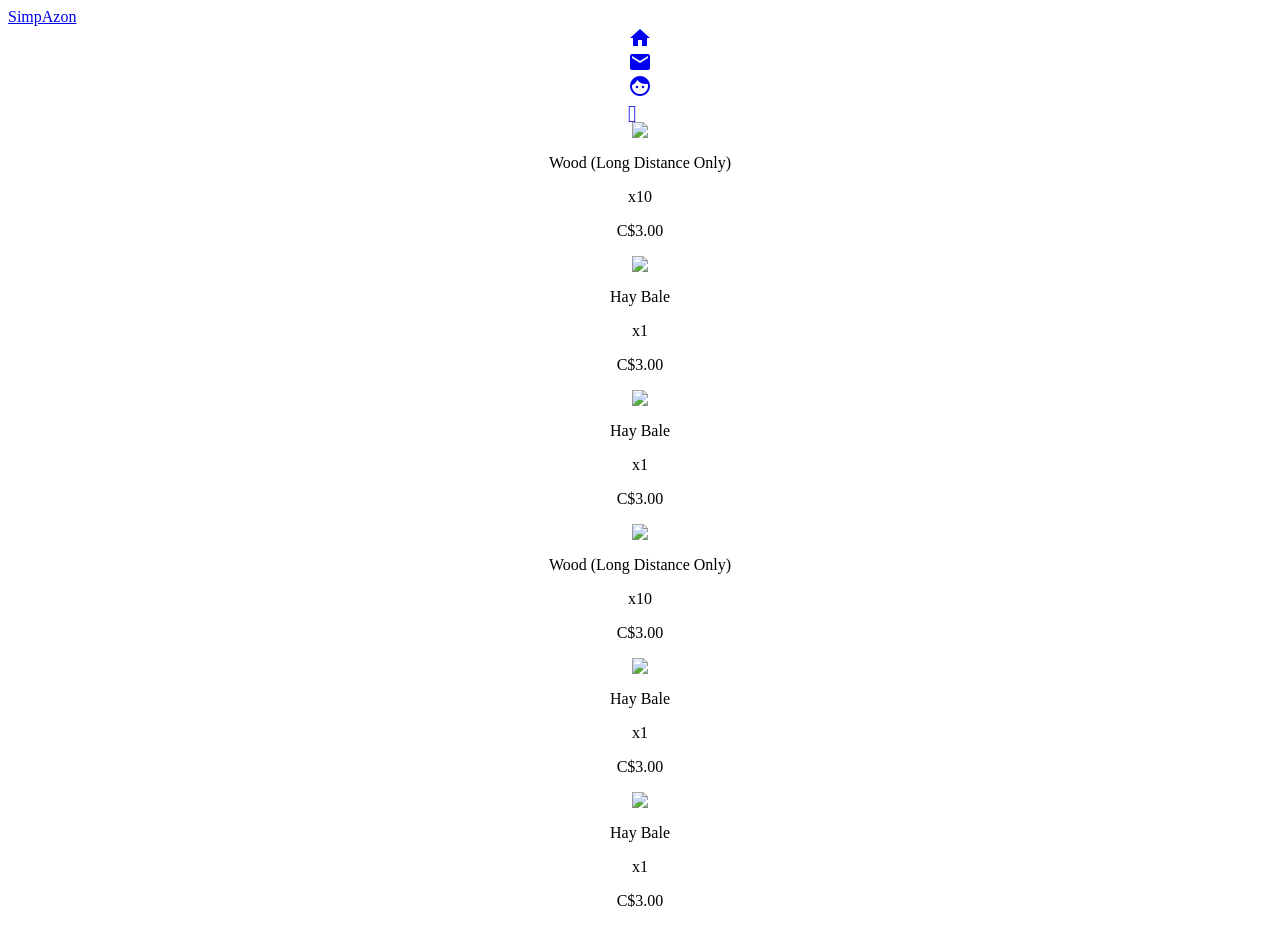
==== index.html @ b5875424 "cool stiinky update" ====
<html>
    <head>
        <title>SimpAzon</title>
        <link href="css/main.css" rel="stylesheet">
        <link rel="preconnect" href="https://fonts.googleapis.com">
        <link rel="preconnect" href="https://fonts.gstatic.com" crossorigin>
        <link href="https://fonts.googleapis.com/css2?family=Roboto:wght@300;500&family=Urbanist&display=swap" rel="stylesheet">
        <link href="https://fonts.googleapis.com/icon?family=Material+Icons" rel="stylesheet">
        <script src="js/product.js"></script>
    </head>
    <body>
        <div class="header">
            <a href="#" class="logo">SimpAzon</a>
            <div class="header-right">
                <div class="header-right">
                    <a class="headeritem" href="index.html"><center><span class="material-icons">&#xE88A;</span></center></a>
                    <a class="headeritem" id="orders" href="#"><center><span class="material-icons">&#xE158;</span></center></a>
                    <a class="headeritem" id="account" onclick="checkLogin();" href="javascript:void(0);"><center><span class="material-icons">&#xE87C;</span></center></a>
                    <a class="headeritem" id="debug" onclick="openDebug();" href="javascript:void(0);"><center><span class="material-icons">&#xEF3D;</span></center></a>
                </div>
            </div>
        </div>
        <div class="items">
            <div class="item" id="1" onclick="openproduct(1);">
                <center>
                    <img id="imi1" class="product" src="img/1.png">
                </center>
                <center>
                    <p id="imn1">Wood (Long Distance Only)</p>
                    <p class="quantity" id="imq1">x10</p>
                    <p id="imp1">C$3.00</p>
                </center>
            </div>
            <div class="item" id="2" onclick="openproduct(2);">
                <center>
                    <img id="imi2" class="product" src="img/1.png">
                </center>
                <center>
                    <p id="imn2">Hay Bale</p>
                    <p class="quantity" id="imq2">x1</p>
                    <p id="imp2">C$3.00</p>
                </center>
            </div>
            <div class="item" id="3" onclick="openproduct(3);">
                <center>
                    <img id="imi3" class="product" src="img/1.png">
                </center>
                <center>
                    <p id="imn3">Hay Bale</p>
                    <p class="quantity" id="imq3">x1</p>
                    <p id="imp3">C$3.00</p>
                </center>
            </div>
            <div class="item" id="4" onclick="openproduct(4);">
                <center>
                    <img id="imi4" class="product" src="img/1.png">
                </center>
                <center>
                    <p id="imn4">Wood (Long Distance Only)</p>
                    <p class="quantity" id="imq4">x10</p>
                    <p id="imp4">C$3.00</p>
                </center>
            </div>
            <div class="item" id="5" onclick="openproduct(5);">
                <center>
                    <img id="imi5" class="product" src="img/1.png">
                </center>
                <center>
                    <p id="imn5">Hay Bale</p>
                    <p class="quantity" id="imq5">x1</p>
                    <p id="imp5">C$3.00</p>
                </center>
            </div>
            <div class="item" id="6" onclick="openproduct(6);">
                <center>
                    <img id="imi6" class="product" src="img/1.png">
                </center>
                <center>
                    <p id="imn6">Hay Bale</p>
                    <p class="quantity" id="imq6">x1</p>
                    <p id="imp6">C$3.00</p>
                </center>
            </div>
        </div>
        <script src="js/setjuan.js"></script>
    </body>
</html>
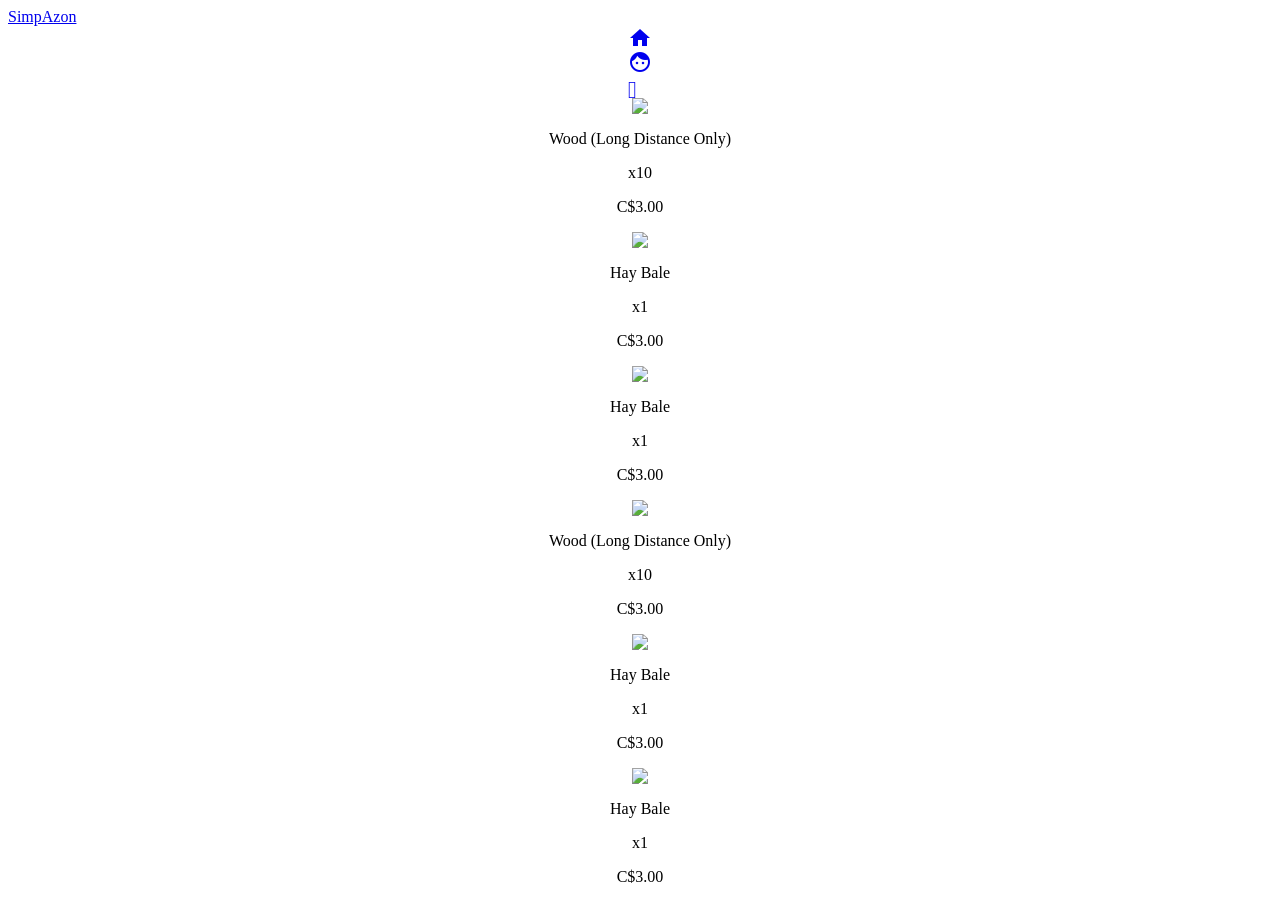
==== commit 24e5e1cc: "update" ====
--- a/index.html
+++ b/index.html
@@ -2,21 +2,22 @@
     <head>
         <title>SimpAzon</title>
         <link href="css/main.css" rel="stylesheet">
+        <link rel="stylesheet" href="css/modal.css">
         <link rel="preconnect" href="https://fonts.googleapis.com">
         <link rel="preconnect" href="https://fonts.gstatic.com" crossorigin>
         <link href="https://fonts.googleapis.com/css2?family=Roboto:wght@300;500&family=Urbanist&display=swap" rel="stylesheet">
         <link href="https://fonts.googleapis.com/icon?family=Material+Icons" rel="stylesheet">
-        <script src="js/product.js"></script>
+        
     </head>
     <body>
         <div class="header">
             <a href="#" class="logo">SimpAzon</a>
             <div class="header-right">
                 <div class="header-right">
-                    <a class="headeritem" href="index.html"><center><span class="material-icons">&#xE88A;</span></center></a>
+                    <a class="headeritem" class="" href="index.html"><center><span class="material-icons">&#xE88A;</span></center></a>
                     <a class="headeritem" id="orders" href="#"><center><span class="material-icons">&#xE158;</span></center></a>
                     <a class="headeritem" id="account" onclick="checkLogin();" href="javascript:void(0);"><center><span class="material-icons">&#xE87C;</span></center></a>
-                    <a class="headeritem" id="debug" onclick="openDebug();" href="javascript:void(0);"><center><span class="material-icons">&#xEF3D;</span></center></a>
+                    <a class="headeritem" id="debug" onclick="dmodelopen();" href="javascript:void(0);"><center><span class="material-icons">&#xEF3D;</span></center></a>
                 </div>
             </div>
         </div>
@@ -82,6 +83,20 @@
                 </center>
             </div>
         </div>
+        <div id="debugmodal" class="debugmodal">
+            <div class="modal-content" style="width: 30%;">
+                <span id="dclose" class="material-icons" style="float: right;">&#xE5CD;</span>
+                <input type="number" id="amount">
+                <button onclick="setQuantity();">Set Current Item Quantity</button>
+                <br>
+                <input type="text" name="accounts" id="account-id">
+                <button onclick="loadaccounts();">Set account cookie</button>
+                <br>
+                <button onclick="setGithubLayout();">Set Github Layout</button>
+            </div>
+        </div>
+        <script src="js/product.js"></script>
         <script src="js/setjuan.js"></script>
+        <script src="js/homemodal.js"></script>
     </body>
 </html>
--- a/css/modal.css
+++ b/css/modal.css
@@ -0,0 +1,57 @@
+.purchasemodal {
+    display: none; /* Hidden by default */
+    position: fixed; /* Stay in place */
+    z-index: 1; /* Sit on top */
+    left: 0;
+    top: 0;
+    width: 100%; /* Full width */
+    height: 100%; /* Full height */
+    overflow: auto; /* Enable scroll if needed */
+    background-color: rgb(0,0,0); /* Fallback color */
+    background-color: rgba(0,0,0,0.4); /* Black w/ opacity */
+}
+.loginmodal {
+    display: none; /* Hidden by default */
+    position: fixed; /* Stay in place */
+    z-index: 1; /* Sit on top */
+    left: 0;
+    top: 0;
+    width: 100%; /* Full width */
+    height: 100%; /* Full height */
+    overflow: auto; /* Enable scroll if needed */
+    background-color: rgb(0,0,0); /* Fallback color */
+    background-color: rgba(0,0,0,0.4); /* Black w/ opacity */
+}
+.debugmodal {
+    display: none; /* Hidden by default */
+    position: fixed; /* Stay in place */
+    z-index: 1; /* Sit on top */
+    left: 0;
+    top: 0;
+    width: 100%; /* Full width */
+    height: 100%; /* Full height */
+    overflow: auto; /* Enable scroll if needed */
+    background-color: rgb(0,0,0); /* Fallback color */
+    background-color: rgba(0,0,0,0.4); /* Black w/ opacity */
+}
+.modal-content {
+    background-color: #fefefe;
+    margin: 15% auto; /* 15% from the top and centered */
+    padding: 20px;
+    border: 1px solid #888;
+    width: 80%; /* Could be more or less, depending on screen size */
+}
+
+.close {
+    color: #aaa;
+    float: right;
+    font-size: 28px;
+    font-weight: bold;
+}
+
+.close:hover,
+.close:focus {
+    color: black;
+    text-decoration: none;
+    cursor: pointer;
+} 
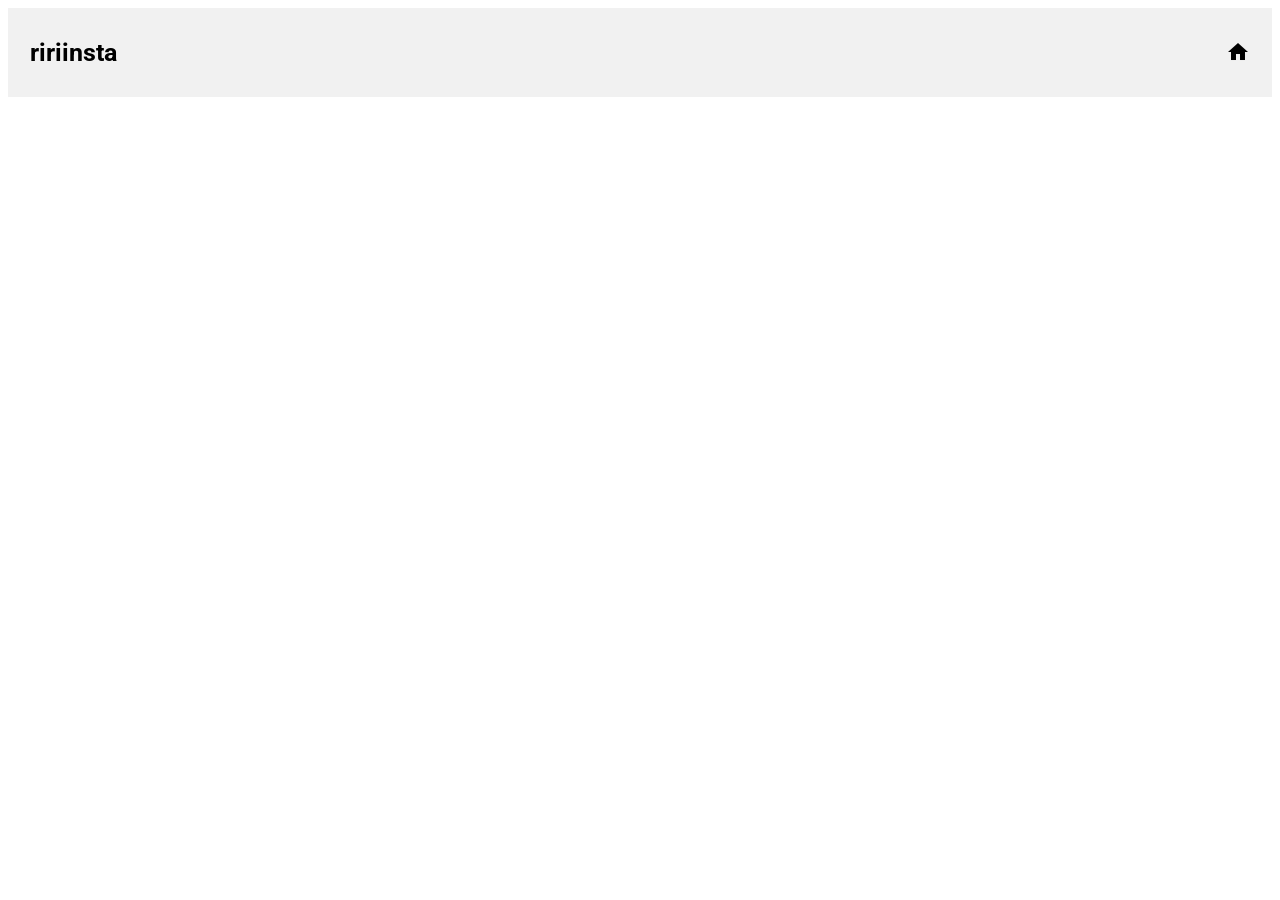
==== commit 0ba91670: "update" ====
--- a/index.html
+++ b/index.html
@@ -1,102 +1,20 @@
-<html>
-    <head>
-        <title>SimpAzon</title>
-        <link href="css/main.css" rel="stylesheet">
-        <link rel="stylesheet" href="css/modal.css">
-        <link rel="preconnect" href="https://fonts.googleapis.com">
-        <link rel="preconnect" href="https://fonts.gstatic.com" crossorigin>
-        <link href="https://fonts.googleapis.com/css2?family=Roboto:wght@300;500&family=Urbanist&display=swap" rel="stylesheet">
-        <link href="https://fonts.googleapis.com/icon?family=Material+Icons" rel="stylesheet">
-        
-    </head>
-    <body>
-        <div class="header">
-            <a href="#" class="logo">SimpAzon</a>
-            <div class="header-right">
-                <div class="header-right">
-                    <a class="headeritem" class="" href="index.html"><center><span class="material-icons">&#xE88A;</span></center></a>
-                    <a class="headeritem" id="orders" href="#"><center><span class="material-icons">&#xE158;</span></center></a>
-                    <a class="headeritem" id="account" onclick="checkLogin();" href="javascript:void(0);"><center><span class="material-icons">&#xE87C;</span></center></a>
-                    <a class="headeritem" id="debug" onclick="dmodelopen();" href="javascript:void(0);"><center><span class="material-icons">&#xEF3D;</span></center></a>
-                </div>
-            </div>
-        </div>
-        <div class="items">
-            <div class="item" id="1" onclick="openproduct(1);">
-                <center>
-                    <img id="imi1" class="product" src="img/1.png">
-                </center>
-                <center>
-                    <p id="imn1">Wood (Long Distance Only)</p>
-                    <p class="quantity" id="imq1">x10</p>
-                    <p id="imp1">C$3.00</p>
-                </center>
-            </div>
-            <div class="item" id="2" onclick="openproduct(2);">
-                <center>
-                    <img id="imi2" class="product" src="img/1.png">
-                </center>
-                <center>
-                    <p id="imn2">Hay Bale</p>
-                    <p class="quantity" id="imq2">x1</p>
-                    <p id="imp2">C$3.00</p>
-                </center>
-            </div>
-            <div class="item" id="3" onclick="openproduct(3);">
-                <center>
-                    <img id="imi3" class="product" src="img/1.png">
-                </center>
-                <center>
-                    <p id="imn3">Hay Bale</p>
-                    <p class="quantity" id="imq3">x1</p>
-                    <p id="imp3">C$3.00</p>
-                </center>
-            </div>
-            <div class="item" id="4" onclick="openproduct(4);">
-                <center>
-                    <img id="imi4" class="product" src="img/1.png">
-                </center>
-                <center>
-                    <p id="imn4">Wood (Long Distance Only)</p>
-                    <p class="quantity" id="imq4">x10</p>
-                    <p id="imp4">C$3.00</p>
-                </center>
-            </div>
-            <div class="item" id="5" onclick="openproduct(5);">
-                <center>
-                    <img id="imi5" class="product" src="img/1.png">
-                </center>
-                <center>
-                    <p id="imn5">Hay Bale</p>
-                    <p class="quantity" id="imq5">x1</p>
-                    <p id="imp5">C$3.00</p>
-                </center>
-            </div>
-            <div class="item" id="6" onclick="openproduct(6);">
-                <center>
-                    <img id="imi6" class="product" src="img/1.png">
-                </center>
-                <center>
-                    <p id="imn6">Hay Bale</p>
-                    <p class="quantity" id="imq6">x1</p>
-                    <p id="imp6">C$3.00</p>
-                </center>
-            </div>
-        </div>
-        <div id="debugmodal" class="debugmodal">
-            <div class="modal-content" style="width: 30%;">
-                <span id="dclose" class="material-icons" style="float: right;">&#xE5CD;</span>
-                <input type="number" id="amount">
-                <button onclick="setQuantity();">Set Current Item Quantity</button>
-                <br>
-                <input type="text" name="accounts" id="account-id">
-                <button onclick="loadaccounts();">Set account cookie</button>
-                <br>
-                <button onclick="setGithubLayout();">Set Github Layout</button>
-            </div>
-        </div>
-        <script src="js/product.js"></script>
-        <script src="js/setjuan.js"></script>
-        <script src="js/homemodal.js"></script>
-    </body>
+<html>
+    <head>
+        <title>SimpAzon</title>
+        <link href="css/main.css" rel="stylesheet">
+        <link rel="preconnect" href="https://fonts.googleapis.com">
+        <link rel="preconnect" href="https://fonts.gstatic.com" crossorigin>
+        <link href="https://fonts.googleapis.com/css2?family=Roboto:wght@300;500&family=Urbanist&display=swap" rel="stylesheet">
+        <link href="https://fonts.googleapis.com/icon?family=Material+Icons" rel="stylesheet">  
+    </head>
+    <body>
+        <div class="header">
+            <a href="#" class="logo">ririinsta</a>
+            <div class="header-right">
+                <div class="header-right">
+                    <a class="headeritem" class="" href="index.html"><center><span class="material-icons">&#xE88A;</span></center></a>
+                </div>
+            </div>
+        </div>
+    </body>
 </html>
--- a/css/main.css
+++ b/css/main.css
@@ -0,0 +1,94 @@
+/* Style the header with a grey background and some padding */
+.header {
+    overflow: hidden;
+    background-color: #f1f1f1;
+    padding: 20px 10px;
+}
+
+/* Style the header links */
+.header a {
+    float: left;
+    color: black;
+    text-align: center;
+    padding: 12px;
+    text-decoration: none;
+    font-size: 18px;
+    line-height: 25px;
+    border-radius: 4px;
+}
+
+/* Style the logo link (notice that we set the same value of line-height and font-size to prevent the header to increase when the font gets bigger */
+.header a.logo {
+    font-size: 25px;
+    font-weight: bold;
+    font-family: 'Roboto', sans-serif;
+/*font-family: 'Franklin Gothic Medium', 'Arial Narrow', Arial, sans-serif;*/
+}
+.item p.itemname{
+    font-family: 'Roboto@500', sans-serif;
+}
+.item img.product{
+    width: 166.75px;
+    height: 166.75px;
+}
+.item{
+    border-radius: 4px;
+    background-color: gray;
+    height: 280px;
+    width: 193.2px;
+    float: left;
+    margin-top: 10px;
+    margin-left: 10px;
+    margin-right: 10px;
+}
+/* Change the background color on mouse-over */
+.header a:hover {
+    background-color: #ddd;
+    color: black;
+}
+.header a.headeritem{
+    font-family: 'Roboto@300', sans-serif;
+}
+.header a.active{
+    font-family: 'Roboto', sans-serif;
+    background-color: dodgerblue;
+    color: white;
+}
+a.moreinfo{
+    font-family: 'Roboto@300', sans-serif;
+    background-color: dodgerblue;
+    color: white;
+    text-align: center;
+    padding: 12px;
+    text-decoration: none;
+    font-size: 18px;
+    line-height: 25px;
+    border-radius: 4px;
+    float: left;
+}
+/* Float the link section to the right */
+.header-right {
+    float: right;
+}
+p.quantity{
+    margin-top: 15px;
+    margin-bottom: 15px;
+}
+/* Add media queries for responsiveness - when the screen is 500px wide or less, stack the links on top of each other */
+@media screen and (max-width: 500px) {
+    .header a {
+        float: none;
+        display: block;
+        text-align: left;
+    }
+    .header-right {
+        float: none;
+    }
+}
+
+.material-icons.md-18 { font-size: 18px; }
+.material-icons.md-24 { font-size: 24px; }
+.material-icons.md-36 { font-size: 36px; }
+.material-icons.md-48 { font-size: 48px; }
+.material-icons.md-dark { color: rgba(0, 0, 0, 0.54); }
+.material-icons.md-dark.md-inactive { color: rgba(0, 0, 0, 0.26); }
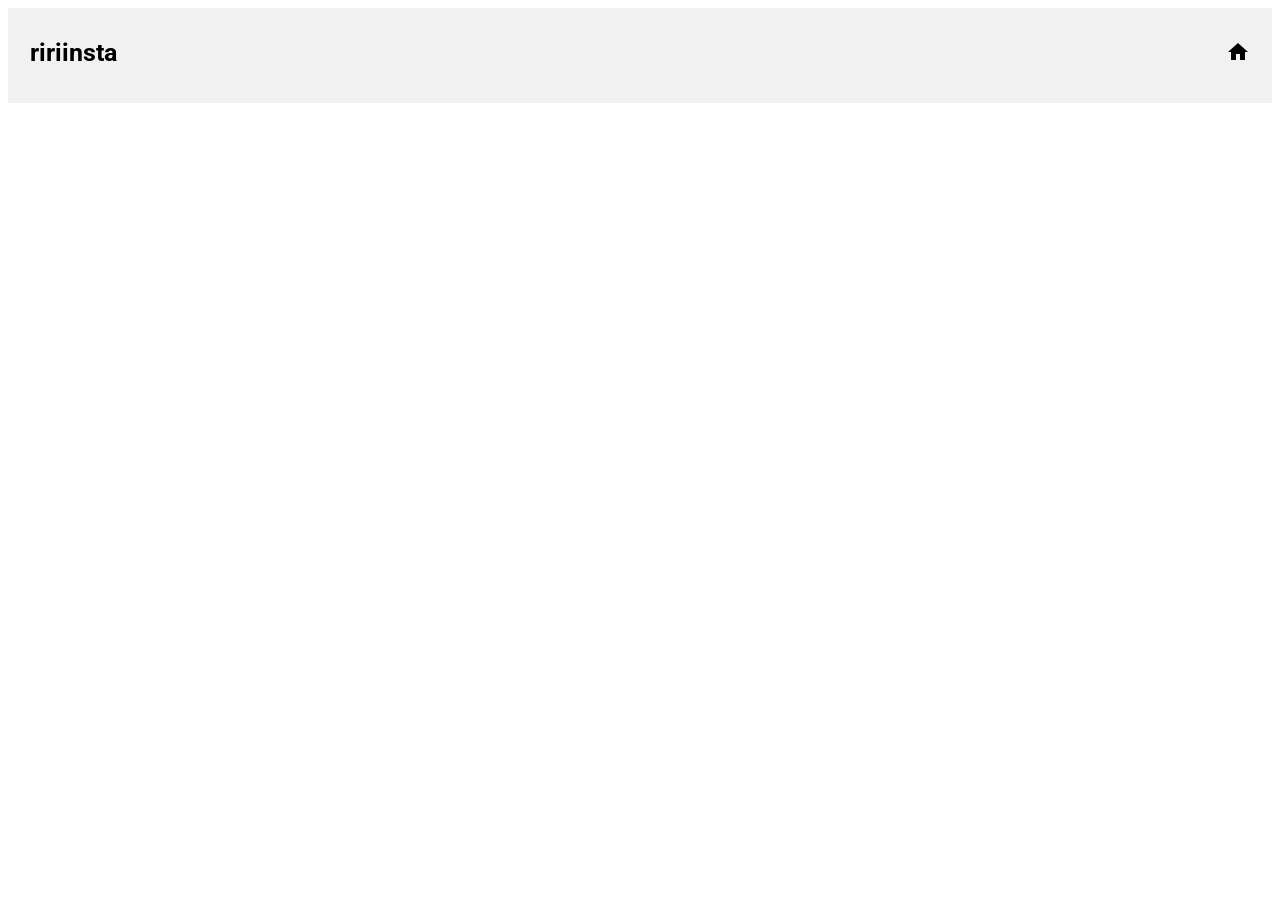
==== commit 587b456c: "wc3 mad lol" ====
--- a/index.html
+++ b/index.html
@@ -1,4 +1,5 @@
-<html>
+<!DOCTYPE html>
+<html lang=en>
     <head>
         <title>SimpAzon</title>
         <link href="css/main.css" rel="stylesheet">
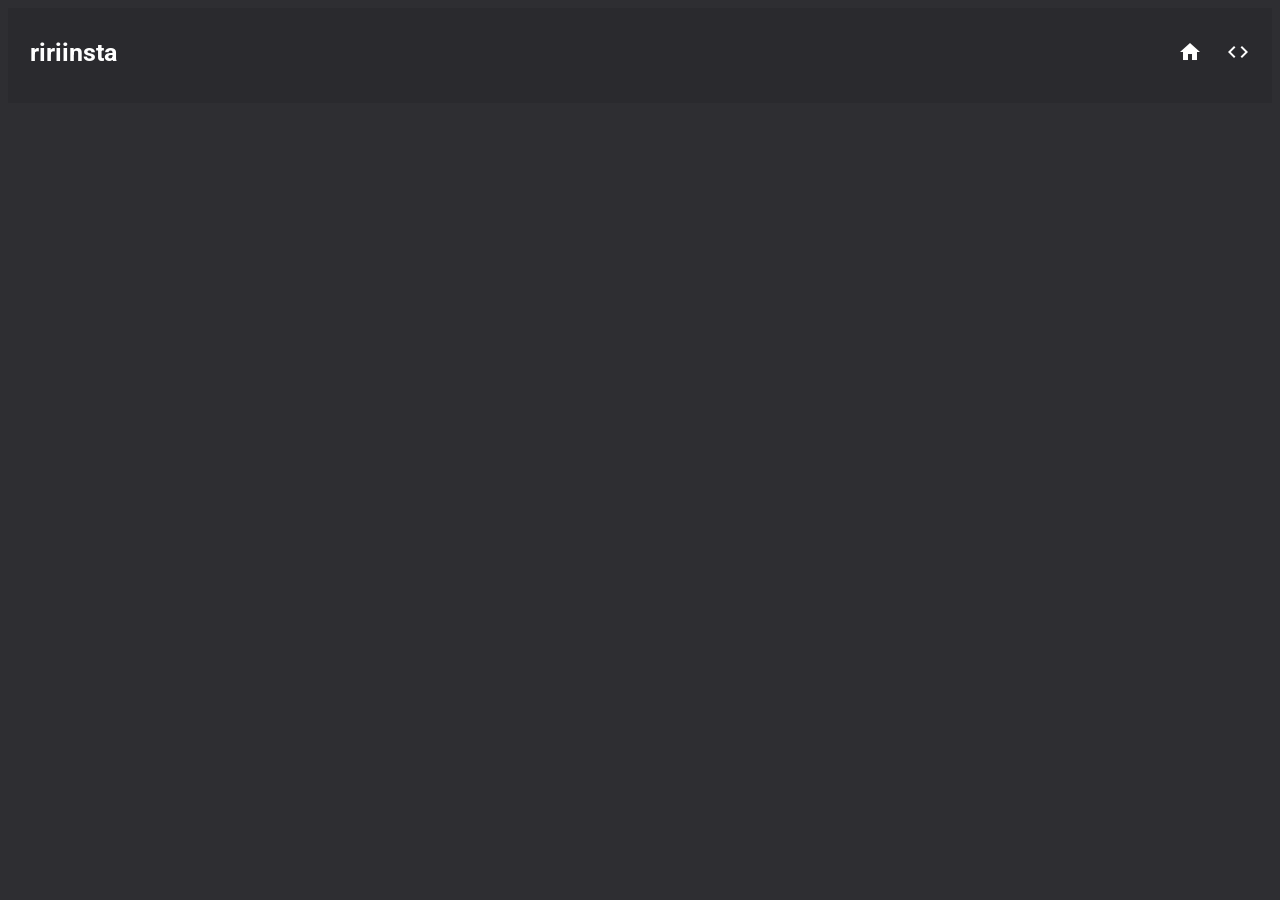
==== commit 40b56a5c: "Update index.html" ====
--- a/index.html
+++ b/index.html
@@ -14,6 +14,7 @@
             <div class="header-right">
                 <div class="header-right">
                     <a class="headeritem" class="" href="index.html"><center><span class="material-icons">&#xE88A;</span></center></a>
+                    <a class="headeritem" class="" href="index.html"><center><span class="material-icons">&#xE86F;</span></center></a>
                 </div>
             </div>
         </div>
--- a/css/main.css
+++ b/css/main.css
@@ -91,4 +91,19 @@
 .material-icons.md-36 { font-size: 36px; }
 .material-icons.md-48 { font-size: 48px; }
 .material-icons.md-dark { color: rgba(0, 0, 0, 0.54); }
-.material-icons.md-dark.md-inactive { color: rgba(0, 0, 0, 0.26); }+.material-icons.md-dark.md-inactive { color: rgba(0, 0, 0, 0.26); }
+body{
+    background-color: #2a2a2efa;
+}
+.header{
+    background-color: #2A2A2E;
+}
+.header a.logo {
+    color: white;
+}
+.header a.headeritem{
+    color: white;
+}
+.header a:hover{
+    background-color: black;
+}
